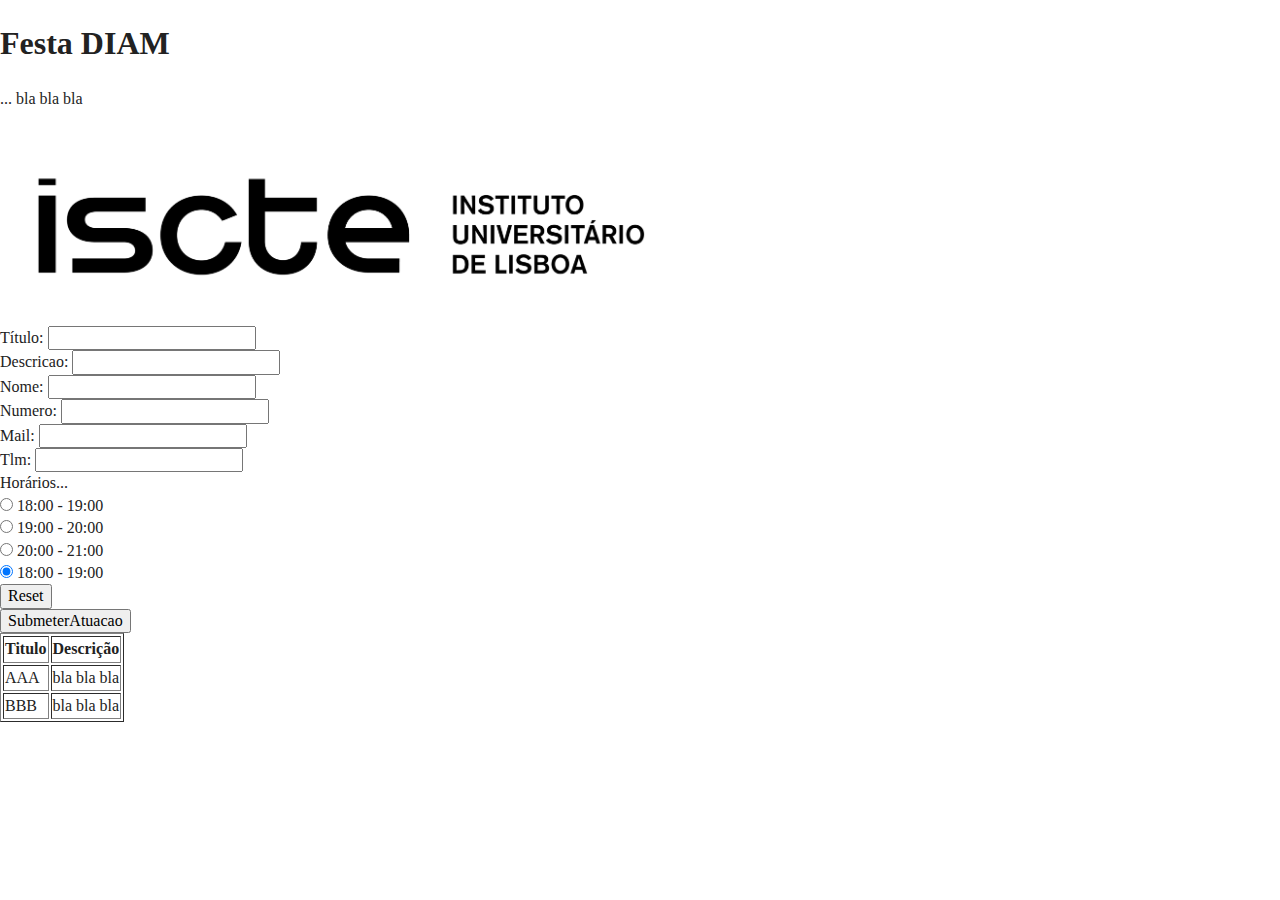
==== index.html @ 5f122475 "Initial commit" ====
<!doctype html>
<html class="no-js" lang="">

<head>
  <meta charset="utf-8">
  <title>Festa DIAM</title>
  <meta name="description" content="">
  <meta name="viewport" content="width=device-width, initial-scale=1">

  <meta property="og:title" content="">
  <meta property="og:type" content="">
  <meta property="og:url" content="">
  <meta property="og:image" content="">

  <link rel="manifest" href="site.webmanifest">
  <link rel="apple-touch-icon" href="icon.png">
  <!-- Place favicon.ico in the root directory -->

  <link rel="stylesheet" href="css/normalize.css">
  <link rel="stylesheet" href="css/main.css">

  <meta name="theme-color" content="#fafafa">
</head>

<body>
<! https://gci.iscte-iul.pt/2022/identidade/ >
  <!-- Add your site or application content here -->
  <h1>  Festa DIAM </h1>
    <p> ... bla bla bla </p>
<a href="https://iscte-iul.pt"> <img src="img/rgb_iscte_pt_horizontal_positive.png" title="ISCTE" alt="Imagem do Iscte" height = "200px"> </a>

<form name="input" action="atuacao">
  Título: <input type="text" name="titulo"><br>
  Descricao: <input type="text" name="desc"><br>
  Nome: <input type="text" name="nome"><br>
  Numero: <input type="text" name="numAluno"><br>
  Mail: <input type="text" name="mail"><br>
  Tlm: <input type="text" name="tlm"><br>

  <form action="action_page">
  <fieldset>
    <legend>Horários...</legend>
    <input type="radio" name="gr1" value="primeiro"> 18:00 - 19:00 <br>
    <input type="radio" name="gr1" value="segundo"> 19:00 - 20:00 <br>
    <input type="radio" name="gr1" value="terceiro"> 20:00 - 21:00 <br>
    <input type="radio" name="gr1" value="quarto" checked> 18:00 - 19:00
  </fieldset>
  <input type="reset">
  </form>

  <input type="submit" value="SubmeterAtuacao">
</form>



<table border="1">
  <tr>
    <th>Titulo</th>
    <th>Descrição</th>
  </tr>
  <tr>
    <td>AAA</td>
    <td> bla bla bla </td>
  </tr>
  <tr>
    <td>BBB </td>
    <td>bla bla bla </td>
  </tr>
</table>



  <script src="js/vendor/modernizr-3.11.2.min.js"></script>
  <script src="js/plugins.js"></script>
  <script src="js/main.js"></script>

  <!-- Google Analytics: change UA-XXXXX-Y to be your site's ID. -->
  <script>
    window.ga = function () { ga.q.push(arguments) }; ga.q = []; ga.l = +new Date;
    ga('create', 'DIAM', 'auto'); ga('set', 'anonymizeIp', true); ga('set', 'transport', 'beacon'); ga('send', 'pageview')
  </script>
  <script src="https://www.google-analytics.com/analytics.js" async></script>
</body>

</html>
---- css/main.css ----
/*! HTML5 Boilerplate v8.0.0 | MIT License | https://html5boilerplate.com/ */

/* main.css 2.1.0 | MIT License | https://github.com/h5bp/main.css#readme */
/*
 * What follows is the result of much research on cross-browser styling.
 * Credit left inline and big thanks to Nicolas Gallagher, Jonathan Neal,
 * Kroc Camen, and the H5BP dev community and team.
 */

/* ==========================================================================
   Base styles: opinionated defaults
   ========================================================================== */

html {
  color: #222;
  font-size: 1em;
  line-height: 1.4;
}

/*
 * Remove text-shadow in selection highlight:
 * https://twitter.com/miketaylr/status/12228805301
 *
 * Vendor-prefixed and regular ::selection selectors cannot be combined:
 * https://stackoverflow.com/a/16982510/7133471
 *
 * Customize the background color to match your design.
 */

::-moz-selection {
  background: #b3d4fc;
  text-shadow: none;
}

::selection {
  background: #b3d4fc;
  text-shadow: none;
}

/*
 * A better looking default horizontal rule
 */

hr {
  display: block;
  height: 1px;
  border: 0;
  border-top: 1px solid #ccc;
  margin: 1em 0;
  padding: 0;
}

/*
 * Remove the gap between audio, canvas, iframes,
 * images, videos and the bottom of their containers:
 * https://github.com/h5bp/html5-boilerplate/issues/440
 */

audio,
canvas,
iframe,
img,
svg,
video {
  vertical-align: middle;
}

/*
 * Remove default fieldset styles.
 */

fieldset {
  border: 0;
  margin: 0;
  padding: 0;
}

/*
 * Allow only vertical resizing of textareas.
 */

textarea {
  resize: vertical;
}

/* ==========================================================================
   Author's custom styles
   ========================================================================== */

/* ==========================================================================
   Helper classes
   ========================================================================== */

/*
 * Hide visually and from screen readers
 */

.hidden,
[hidden] {
  display: none !important;
}

/*
 * Hide only visually, but have it available for screen readers:
 * https://snook.ca/archives/html_and_css/hiding-content-for-accessibility
 *
 * 1. For long content, line feeds are not interpreted as spaces and small width
 *    causes content to wrap 1 word per line:
 *    https://medium.com/@jessebeach/beware-smushed-off-screen-accessible-text-5952a4c2cbfe
 */

.sr-only {
  border: 0;
  clip: rect(0, 0, 0, 0);
  height: 1px;
  margin: -1px;
  overflow: hidden;
  padding: 0;
  position: absolute;
  white-space: nowrap;
  width: 1px;
  /* 1 */
}

/*
 * Extends the .sr-only class to allow the element
 * to be focusable when navigated to via the keyboard:
 * https://www.drupal.org/node/897638
 */

.sr-only.focusable:active,
.sr-only.focusable:focus {
  clip: auto;
  height: auto;
  margin: 0;
  overflow: visible;
  position: static;
  white-space: inherit;
  width: auto;
}

/*
 * Hide visually and from screen readers, but maintain layout
 */

.invisible {
  visibility: hidden;
}

/*
 * Clearfix: contain floats
 *
 * For modern browsers
 * 1. The space content is one way to avoid an Opera bug when the
 *    `contenteditable` attribute is included anywhere else in the document.
 *    Otherwise it causes space to appear at the top and bottom of elements
 *    that receive the `clearfix` class.
 * 2. The use of `table` rather than `block` is only necessary if using
 *    `:before` to contain the top-margins of child elements.
 */

.clearfix::before,
.clearfix::after {
  content: " ";
  display: table;
}

.clearfix::after {
  clear: both;
}

/* ==========================================================================
   EXAMPLE Media Queries for Responsive Design.
   These examples override the primary ('mobile first') styles.
   Modify as content requires.
   ========================================================================== */

@media only screen and (min-width: 35em) {
  /* Style adjustments for viewports that meet the condition */
}

@media print,
  (-webkit-min-device-pixel-ratio: 1.25),
  (min-resolution: 1.25dppx),
  (min-resolution: 120dpi) {
  /* Style adjustments for high resolution devices */
}

/* ==========================================================================
   Print styles.
   Inlined to avoid the additional HTTP request:
   https://www.phpied.com/delay-loading-your-print-css/
   ========================================================================== */

@media print {
  *,
  *::before,
  *::after {
    background: #fff !important;
    color: #000 !important;
    /* Black prints faster */
    box-shadow: none !important;
    text-shadow: none !important;
  }

  a,
  a:visited {
    text-decoration: underline;
  }

  a[href]::after {
    content: " (" attr(href) ")";
  }

  abbr[title]::after {
    content: " (" attr(title) ")";
  }

  /*
   * Don't show links that are fragment identifiers,
   * or use the `javascript:` pseudo protocol
   */
  a[href^="#"]::after,
  a[href^="javascript:"]::after {
    content: "";
  }

  pre {
    white-space: pre-wrap !important;
  }

  pre,
  blockquote {
    border: 1px solid #999;
    page-break-inside: avoid;
  }

  /*
   * Printing Tables:
   * https://web.archive.org/web/20180815150934/http://css-discuss.incutio.com/wiki/Printing_Tables
   */
  thead {
    display: table-header-group;
  }

  tr,
  img {
    page-break-inside: avoid;
  }

  p,
  h2,
  h3 {
    orphans: 3;
    widows: 3;
  }

  h2,
  h3 {
    page-break-after: avoid;
  }
}
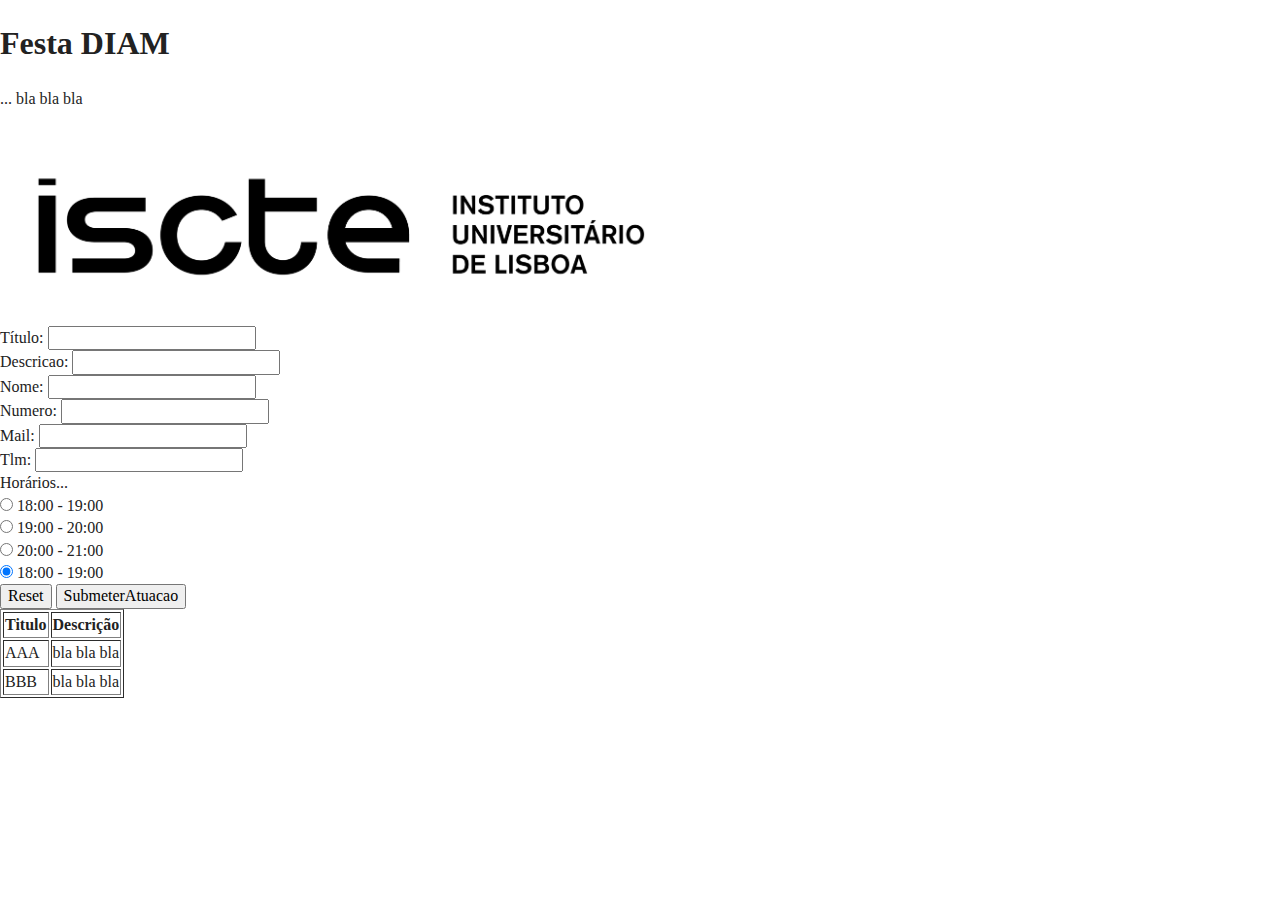
==== commit 4433e8e9: "corrected inner form" ====
--- a/index.html
+++ b/index.html
@@ -37,7 +37,6 @@
   Mail: <input type="text" name="mail"><br>
   Tlm: <input type="text" name="tlm"><br>
 
-  <form action="action_page">
   <fieldset>
     <legend>Horários...</legend>
     <input type="radio" name="gr1" value="primeiro"> 18:00 - 19:00 <br>
@@ -46,7 +45,6 @@
     <input type="radio" name="gr1" value="quarto" checked> 18:00 - 19:00
   </fieldset>
   <input type="reset">
-  </form>
 
   <input type="submit" value="SubmeterAtuacao">
 </form>
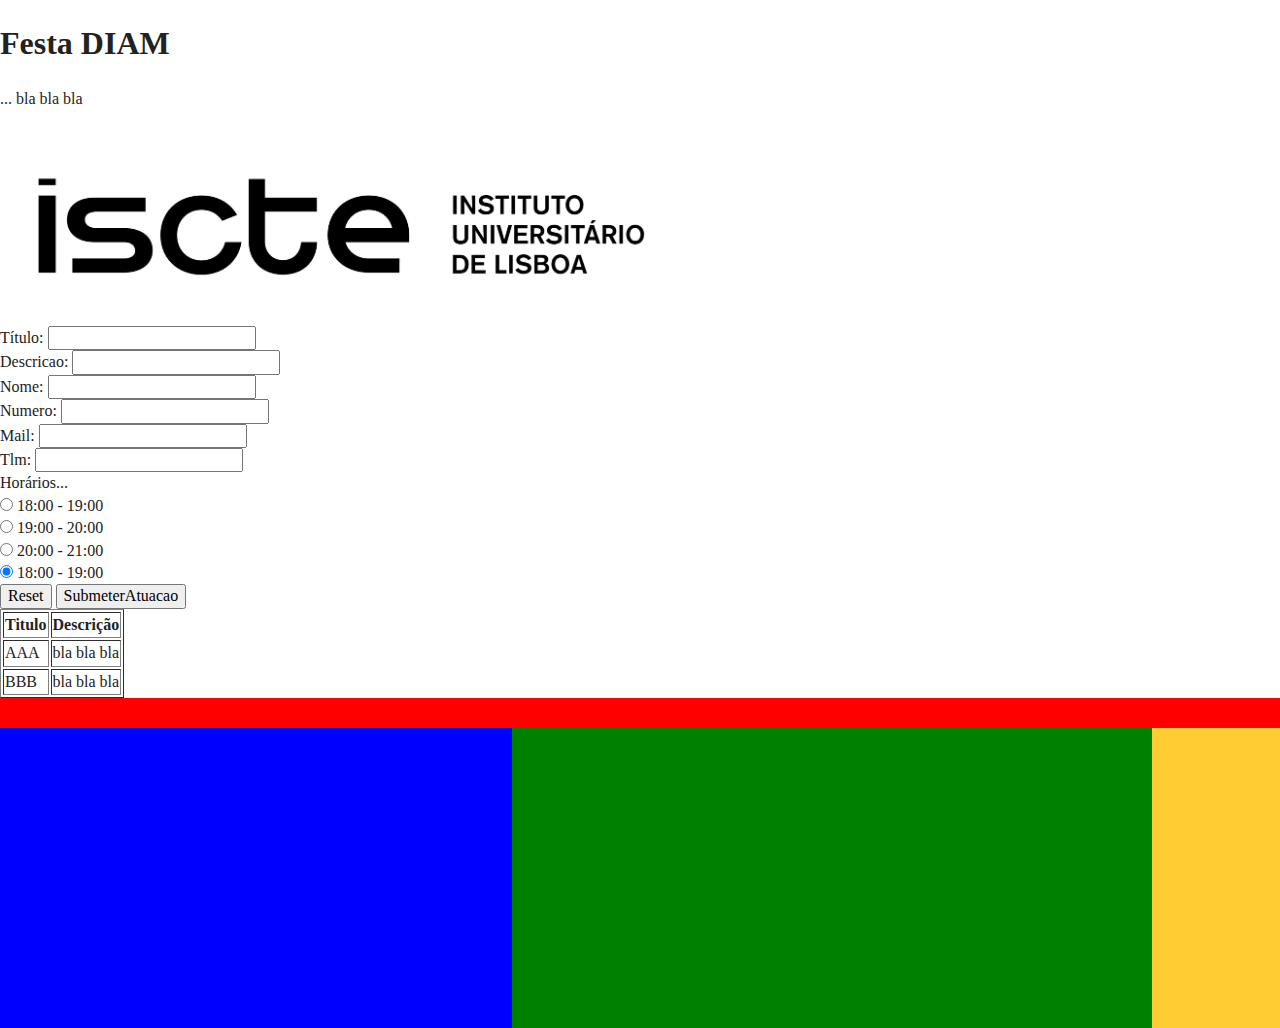
==== commit efa2272b: "pretty page" ====
--- a/index.html
+++ b/index.html
@@ -20,6 +20,39 @@
   <link rel="stylesheet" href="css/main.css">
 
   <meta name="theme-color" content="#fafafa">
+
+  <style>
+  #header {
+    width: 100%;
+    background-color: red;
+    height: 30px;
+  }
+
+  #container {
+    width: 100%px;
+    background-color: #ffcc33;
+    margin: auto;
+  }
+
+  #first {
+    width: 40%;
+    float: left;
+    height: 300px;
+        background-color: blue;
+  }
+
+  #second {
+    width: 50%;
+    float: left;
+    height: 300px;
+    background-color: green;
+  }
+
+  #clear {
+    width: 10%;
+    clear: both;
+  }
+  </style>
 </head>
 
 <body>
@@ -66,7 +99,12 @@
   </tr>
 </table>
 
-
+<div id="header"></div>
+<div id="container">
+    <div id="first"></div>
+    <div id="second"></div>
+    <div id="clear"></div>
+</div>
 
   <script src="js/vendor/modernizr-3.11.2.min.js"></script>
   <script src="js/plugins.js"></script>
